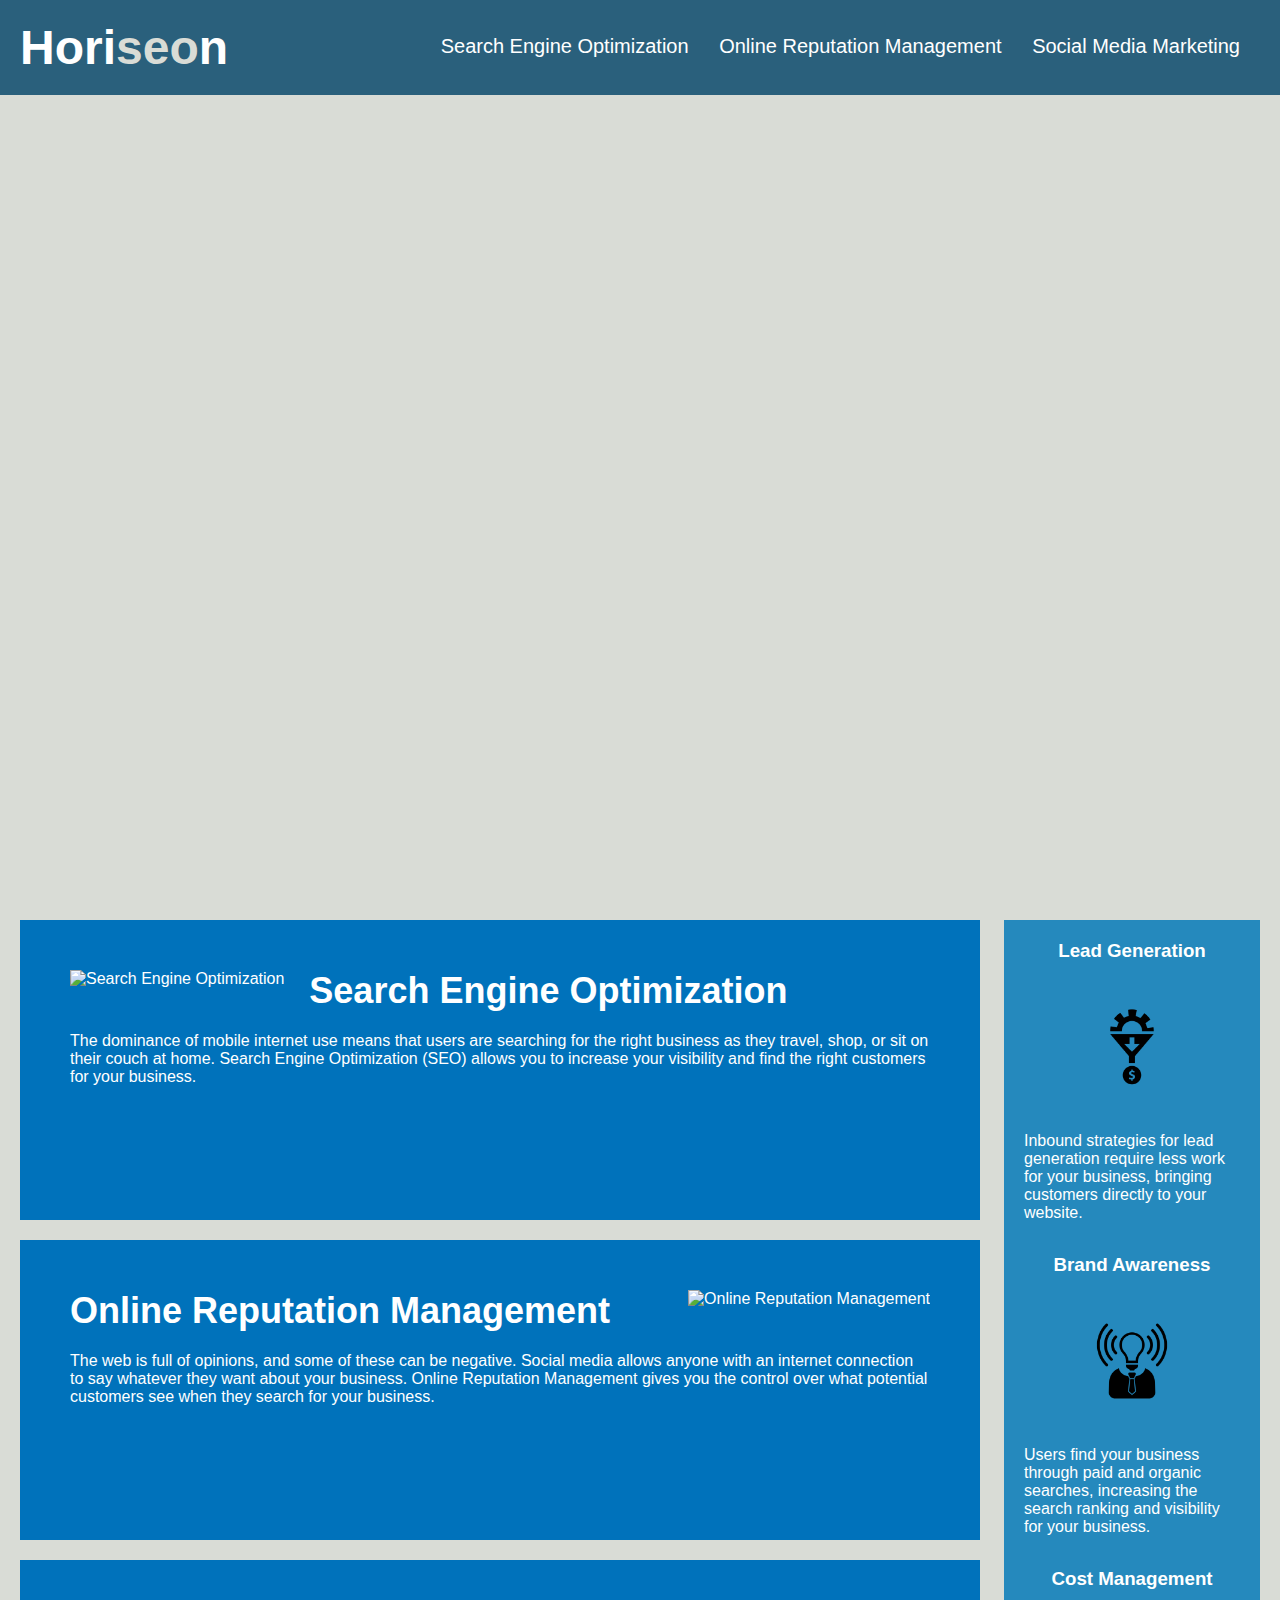
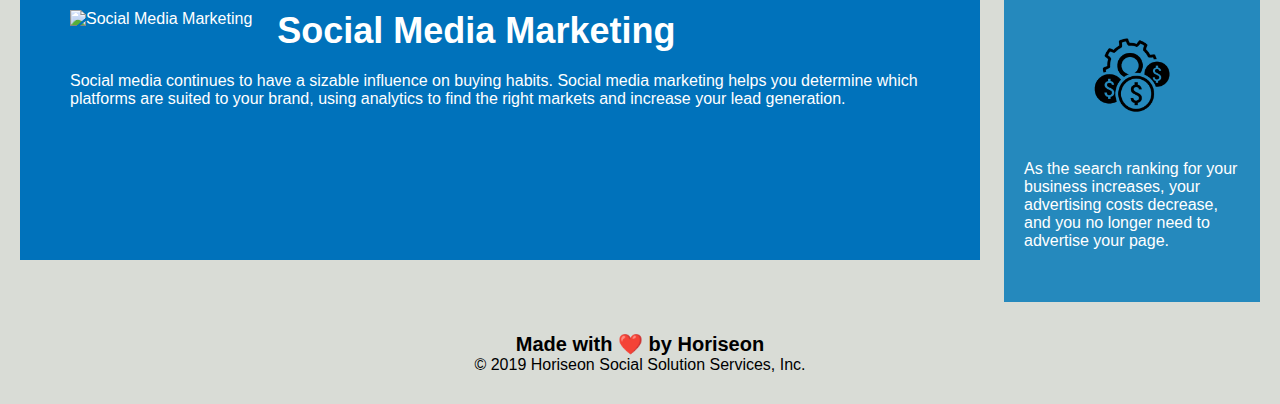
==== Assignment/Develop/index.html @ dedc9b36 "added alt tags to all images on index.html" ====
<!DOCTYPE html>
<html lang="en-us">

<head>
    <meta charset="UTF-8" />
    <link rel="stylesheet" href="./assets/css/style.css">
    <title>website</title>
</head>

<body>
    <div class="header">
        <h1>Hori<span class="seo">seo</span>n</h1>
        <div>
            <ul>
                <li>
                    <a href="#search-engine-optimization">Search Engine Optimization</a>
                </li>
                <li>
                    <a href="#online-reputation-management">Online Reputation Management</a>
                </li>
                <li>
                    <a href="#social-media-marketing">Social Media Marketing</a>
                </li>
            </ul>
        </div>
    </div>
    <div class="hero"></div>
    <div class="content">
        <div class="search-engine-optimization">
            <img src="./assets/images/search-engine-optimization.jpg" class="float-left" alt="Search Engine Optimization" />
            <h2>Search Engine Optimization</h2>
            <p>
                The dominance of mobile internet use means that users are searching for the right business as they travel, shop, or sit on their couch at home. Search Engine Optimization (SEO) allows you to increase your visibility and find the right customers for your business.
            </p>
        </div>
        <div id="online-reputation-management" class="online-reputation-management">
            <img src="./assets/images/online-reputation-management.jpg" class="float-right" alt="Online Reputation Management" />
            <h2>Online Reputation Management</h2>
            <p>
                The web is full of opinions, and some of these can be negative. Social media allows anyone with an internet connection to say whatever they want about your business. Online Reputation Management gives you the control over what potential customers see when they search for your business.
            </p>
        </div>
        <div id="social-media-marketing" class="social-media-marketing">
            <img src="./assets/images/social-media-marketing.jpg" class="float-left" alt="Social Media Marketing" />
            <h2>Social Media Marketing</h2>
            <p>
                Social media continues to have a sizable influence on buying habits. Social media marketing helps you determine which platforms are suited to your brand, using analytics to find the right markets and increase your lead generation.
            </p>
        </div>
    </div>
    <div class="benefits">
        <div class="benefit-lead">
            <h3>Lead Generation</h3>
            <img src="./assets/images/lead-generation.png" alt="Lead Generation" />
            <p>
                Inbound strategies for lead generation require less work for your business, bringing customers directly to your website.
            </p>
        </div>
        <div class="benefit-brand">
            <h3>Brand Awareness</h3>
            <img src="./assets/images/brand-awareness.png" alt="Brand Awareness" />
            <p>
                Users find your business through paid and organic searches, increasing the search ranking and visibility for your business.
            </p>
        </div>
        <div class="benefit-cost">
            <h3>Cost Management</h3>
            <img src="./assets/images/cost-management.png" alt="Cost Management" /></img>
            <p>
                As the search ranking for your business increases, your advertising costs decrease, and you no longer need to advertise your page.
            </p>
        </div>
    </div>
    <div class="footer"> 
        <h2>Made with ❤️️ by Horiseon</h2>
        <p>
            &copy; 2019 Horiseon Social Solution Services, Inc.
        </p>
    </div>
</body>

</html>
---- Assignment/Develop/assets/css/style.css ----
* {
    box-sizing: border-box;
    padding: 0;
    margin: 0;
}

body {
    background-color: #d9dcd6;
}

.header {
    padding: 20px;
    font-family: 'Trebuchet MS', 'Lucida Sans Unicode', 'Lucida Grande', 'Lucida Sans', Arial, sans-serif;
    background-color: #2a607c;
    color: #ffffff;
}

.header h1 {
    display: inline-block;
    font-size: 48px;
}

.header h1 .seo {
    color: #d9dcd6;
}

.header div {
    padding-top: 15px;
    margin-right: 20px;
    float: right;
    font-family: 'Gill Sans', 'Gill Sans MT', Calibri, 'Trebuchet MS', sans-serif;
    font-size: 20px;
}

.header div ul {
    list-style-type: none;
}

.header div ul li {
    display: inline-block;
    margin-left: 25px;
}

a {
    color: #ffffff;
    text-decoration: none;
}

p {
    font-size: 16px;
}

.hero {
    height: 800px;
    width: 100%;
    margin-bottom: 25px;
    background-image: url("../images/digital-marketing-meeting.jpg");
    background-size: cover;
    background-position: center;
}

.float-left {
    float: left;
    margin-right: 25px;
}

.float-right {
    float: right;
    margin-left: 25px;
}

.content {
    width: 75%;
    display: inline-block;
    margin-left: 20px;
}

.benefits {
    margin-right: 20px;
    padding: 20px;
    clear: both;
    float: right;
    width: 20%;
    height: 100%;
    font-family: 'Gill Sans', 'Gill Sans MT', Calibri, 'Trebuchet MS', sans-serif;
    background-color: #2589bd;
}

.benefit-lead {
    margin-bottom: 32px;
    color: #ffffff;
}

.benefit-brand {
    margin-bottom: 32px;
    color: #ffffff;
}

.benefit-cost {
    margin-bottom: 32px;
    color: #ffffff;
}

.benefit-lead h3 {
    margin-bottom: 10px;
    text-align: center;
}

.benefit-brand h3 {
    margin-bottom: 10px;
    text-align: center;
}

.benefit-cost h3 {
    margin-bottom: 10px;
    text-align: center;
}

.benefit-lead img {
    display: block;
    margin: 10px auto;
    max-width: 150px;
}

.benefit-brand img {
    display: block;
    margin: 10px auto;
    max-width: 150px;
}

.benefit-cost img {
    display: block;
    margin: 10px auto;
    max-width: 150px;
}

.search-engine-optimization {
    margin-bottom: 20px;
    padding: 50px;
    height: 300px;
    font-family: 'Gill Sans', 'Gill Sans MT', Calibri, 'Trebuchet MS', sans-serif;
    background-color: #0072bb;
    color: #ffffff;
}

.online-reputation-management {
    margin-bottom: 20px;
    padding: 50px;
    height: 300px;
    font-family: 'Gill Sans', 'Gill Sans MT', Calibri, 'Trebuchet MS', sans-serif;
    background-color: #0072bb;
    color: #ffffff;
}

.social-media-marketing {
    margin-bottom: 20px;
    padding: 50px;
    height: 300px;
    font-family: 'Gill Sans', 'Gill Sans MT', Calibri, 'Trebuchet MS', sans-serif;
    background-color: #0072bb;
    color: #ffffff;
}

.search-engine-optimization img {
    max-height: 200px;
}

.online-reputation-management img {
    max-height: 200px;
}

.social-media-marketing img {
    max-height: 200px;
}

.search-engine-optimization h2 {
    margin-bottom: 20px;
    font-size: 36px;
}

.online-reputation-management h2 {
    margin-bottom: 20px;
    font-size: 36px;
}

.social-media-marketing h2 {
    margin-bottom: 20px;
    font-size: 36px;
}

.footer {
    padding: 30px;
    clear: both;
    font-family: 'Trebuchet MS', 'Lucida Sans Unicode', 'Lucida Grande', 'Lucida Sans', Arial, sans-serif;
    text-align: center;
}

.footer h2 {
    font-size: 20px;
}
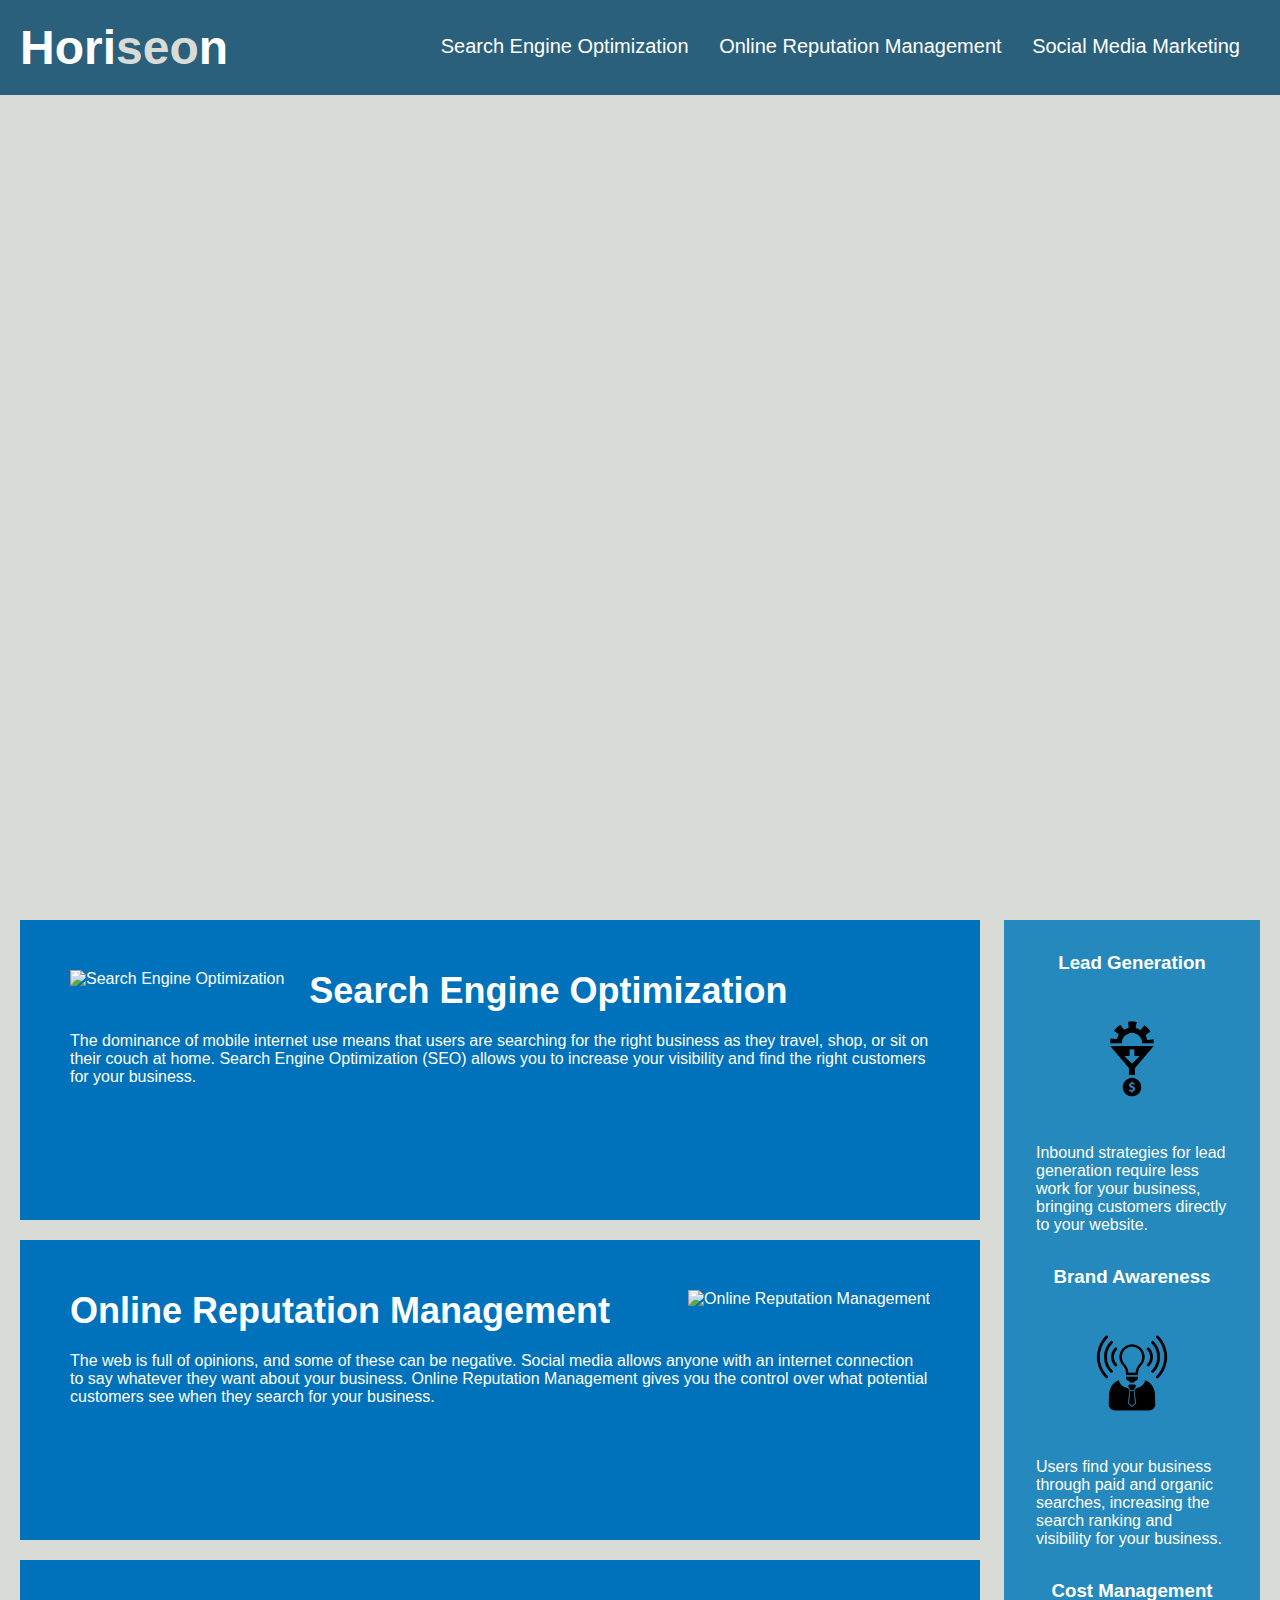
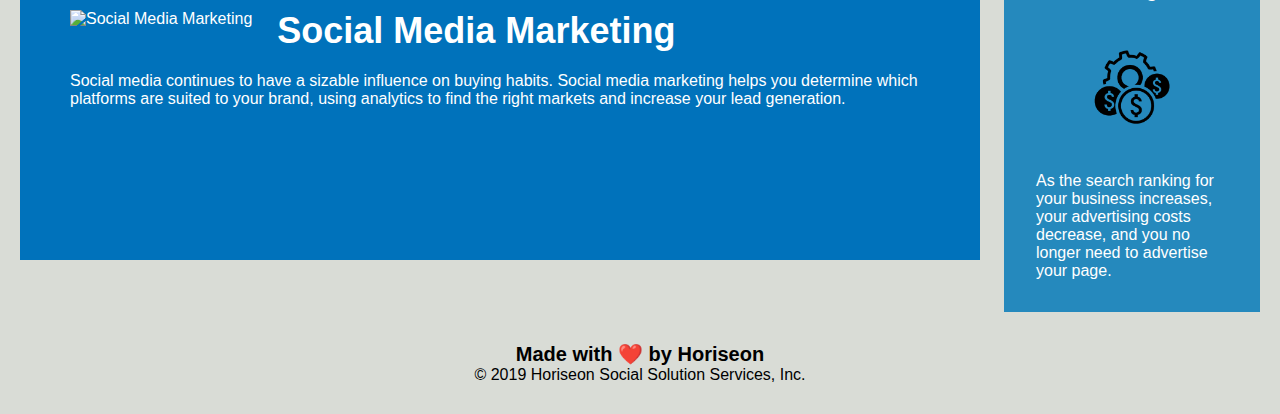
==== commit fefd8968: "updated index.html elements and organized code" ====
--- a/Assignment/Develop/index.html
+++ b/Assignment/Develop/index.html
@@ -4,10 +4,10 @@
 <head>
     <meta charset="UTF-8" />
     <link rel="stylesheet" href="./assets/css/style.css">
-    <title>website</title>
+    <title>Horiseon Digital Online Marketing</title>
 </head>
 
-<body>
+<nav>
     <div class="header">
         <h1>Hori<span class="seo">seo</span>n</h1>
         <div>
@@ -23,60 +23,61 @@
                 </li>
             </ul>
         </div>
-    </div>
+    </nav>
+    <body>
     <div class="hero"></div>
-    <div class="content">
-        <div class="search-engine-optimization">
+    <main class="content">
+        <section class="search-engine-optimization">
             <img src="./assets/images/search-engine-optimization.jpg" class="float-left" alt="Search Engine Optimization" />
             <h2>Search Engine Optimization</h2>
             <p>
                 The dominance of mobile internet use means that users are searching for the right business as they travel, shop, or sit on their couch at home. Search Engine Optimization (SEO) allows you to increase your visibility and find the right customers for your business.
             </p>
-        </div>
-        <div id="online-reputation-management" class="online-reputation-management">
+        </section>
+        <section id="online-reputation-management" class="online-reputation-management">
             <img src="./assets/images/online-reputation-management.jpg" class="float-right" alt="Online Reputation Management" />
             <h2>Online Reputation Management</h2>
             <p>
                 The web is full of opinions, and some of these can be negative. Social media allows anyone with an internet connection to say whatever they want about your business. Online Reputation Management gives you the control over what potential customers see when they search for your business.
             </p>
-        </div>
-        <div id="social-media-marketing" class="social-media-marketing">
+        </section>
+        <section id="social-media-marketing" class="social-media-marketing">
             <img src="./assets/images/social-media-marketing.jpg" class="float-left" alt="Social Media Marketing" />
             <h2>Social Media Marketing</h2>
             <p>
                 Social media continues to have a sizable influence on buying habits. Social media marketing helps you determine which platforms are suited to your brand, using analytics to find the right markets and increase your lead generation.
             </p>
-        </div>
-    </div>
-    <div class="benefits">
-        <div class="benefit-lead">
+        </section>
+    </main>
+    <aside class="benefits">
+        <section class="benefit-lead">
             <h3>Lead Generation</h3>
             <img src="./assets/images/lead-generation.png" alt="Lead Generation" />
             <p>
                 Inbound strategies for lead generation require less work for your business, bringing customers directly to your website.
             </p>
-        </div>
-        <div class="benefit-brand">
+        </section>
+        <section class="benefit-brand">
             <h3>Brand Awareness</h3>
             <img src="./assets/images/brand-awareness.png" alt="Brand Awareness" />
             <p>
                 Users find your business through paid and organic searches, increasing the search ranking and visibility for your business.
             </p>
-        </div>
-        <div class="benefit-cost">
+        </section>
+        <dsection class="benefit-cost">
             <h3>Cost Management</h3>
-            <img src="./assets/images/cost-management.png" alt="Cost Management" /></img>
+            <img src="./assets/images/cost-management.png" alt="Cost Management" />
             <p>
                 As the search ranking for your business increases, your advertising costs decrease, and you no longer need to advertise your page.
             </p>
-        </div>
-    </div>
-    <div class="footer"> 
+        </section>
+    </aside>
+    <footer class="footer"> 
         <h2>Made with ❤️️ by Horiseon</h2>
         <p>
             &copy; 2019 Horiseon Social Solution Services, Inc.
         </p>
-    </div>
+    </footer>
 </body>
 
 </html>
--- a/Assignment/Develop/assets/css/style.css
+++ b/Assignment/Develop/assets/css/style.css
@@ -77,7 +77,7 @@
 
 .benefits {
     margin-right: 20px;
-    padding: 20px;
+    padding: 32px;
     clear: both;
     float: right;
     width: 20%;
@@ -86,55 +86,23 @@
     background-color: #2589bd;
 }
 
-.benefit-lead {
+.benefit-lead, .benefit-brand, .benefit-cost {
     margin-bottom: 32px;
     color: #ffffff;
 }
 
-.benefit-brand {
-    margin-bottom: 32px;
-    color: #ffffff;
-}
-
-.benefit-cost {
-    margin-bottom: 32px;
-    color: #ffffff;
-}
-
-.benefit-lead h3 {
+.benefit-lead h3, .benefit-brand h3, .benefit-cost h3 {
     margin-bottom: 10px;
     text-align: center;
 }
 
-.benefit-brand h3 {
-    margin-bottom: 10px;
-    text-align: center;
-}
-
-.benefit-cost h3 {
-    margin-bottom: 10px;
-    text-align: center;
-}
-
-.benefit-lead img {
+.benefit-lead img, .benefit-brand img, .benefit-cost img {
     display: block;
     margin: 10px auto;
     max-width: 150px;
 }
 
-.benefit-brand img {
-    display: block;
-    margin: 10px auto;
-    max-width: 150px;
-}
-
-.benefit-cost img {
-    display: block;
-    margin: 10px auto;
-    max-width: 150px;
-}
-
-.search-engine-optimization {
+.search-engine-optimization, .online-reputation-management, .social-media-marketing {
     margin-bottom: 20px;
     padding: 50px;
     height: 300px;
@@ -143,47 +111,11 @@
     color: #ffffff;
 }
 
-.online-reputation-management {
-    margin-bottom: 20px;
-    padding: 50px;
-    height: 300px;
-    font-family: 'Gill Sans', 'Gill Sans MT', Calibri, 'Trebuchet MS', sans-serif;
-    background-color: #0072bb;
-    color: #ffffff;
-}
-
-.social-media-marketing {
-    margin-bottom: 20px;
-    padding: 50px;
-    height: 300px;
-    font-family: 'Gill Sans', 'Gill Sans MT', Calibri, 'Trebuchet MS', sans-serif;
-    background-color: #0072bb;
-    color: #ffffff;
-}
-
-.search-engine-optimization img {
+.search-engine-optimization img, .online-reputation-management img, .social-media-marketing img {
     max-height: 200px;
 }
 
-.online-reputation-management img {
-    max-height: 200px;
-}
-
-.social-media-marketing img {
-    max-height: 200px;
-}
-
-.search-engine-optimization h2 {
-    margin-bottom: 20px;
-    font-size: 36px;
-}
-
-.online-reputation-management h2 {
-    margin-bottom: 20px;
-    font-size: 36px;
-}
-
-.social-media-marketing h2 {
+.search-engine-optimization h2, .online-reputation-management h2, .social-media-marketing h2 {
     margin-bottom: 20px;
     font-size: 36px;
 }
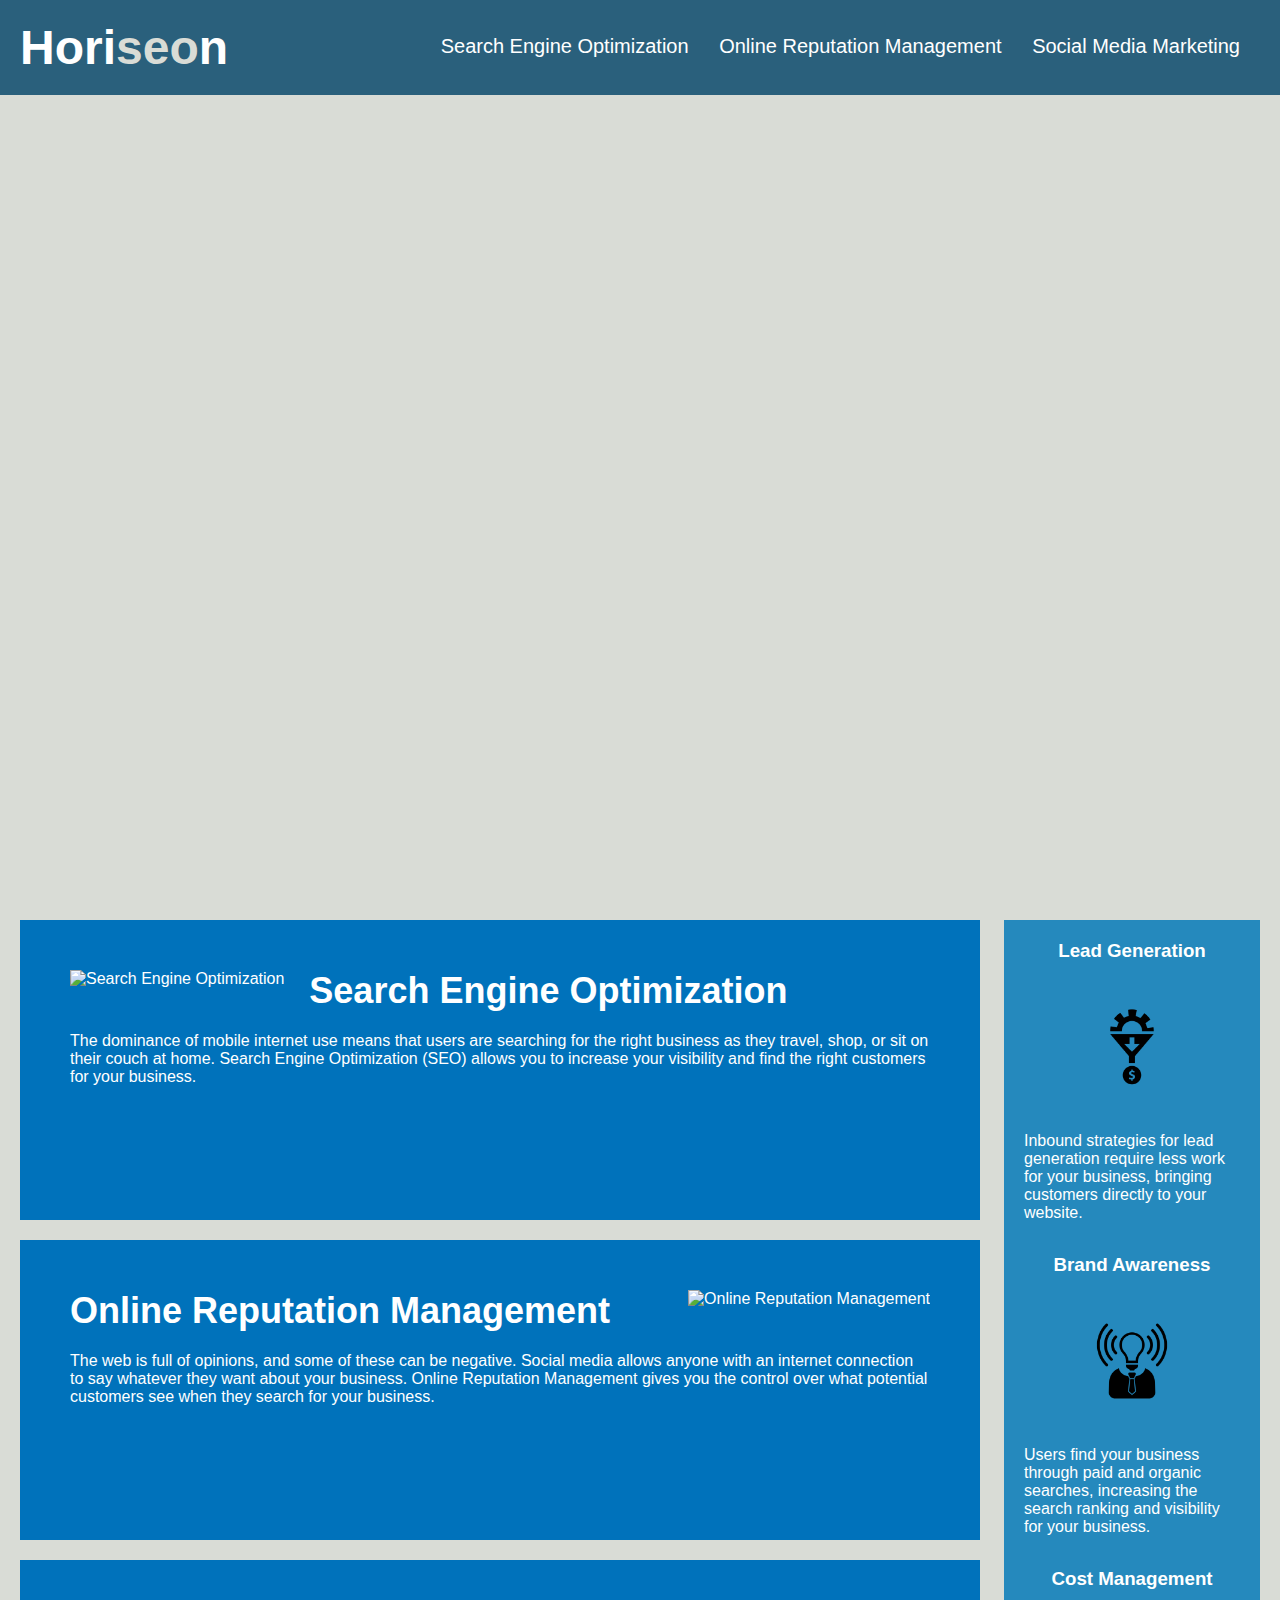
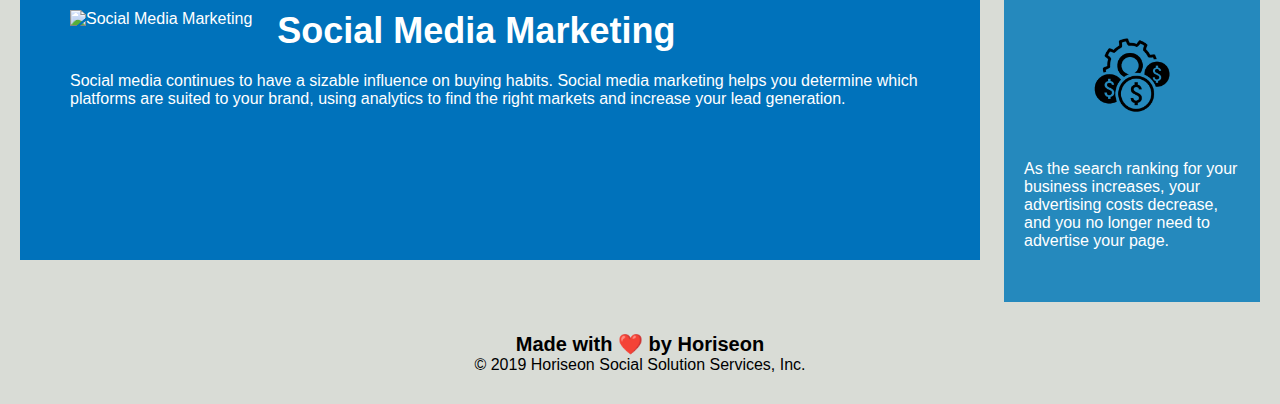
==== commit 10b69c15: "updated elements and strucure in header and nav in index.html" ====
--- a/Assignment/Develop/index.html
+++ b/Assignment/Develop/index.html
@@ -7,8 +7,8 @@
     <title>Horiseon Digital Online Marketing</title>
 </head>
 
-<nav>
-    <div class="header">
+<header>
+    <nav class="header">
         <h1>Hori<span class="seo">seo</span>n</h1>
         <div>
             <ul>
@@ -21,10 +21,11 @@
                 <li>
                     <a href="#social-media-marketing">Social Media Marketing</a>
                 </li>
-            </ul>
-        </div>
+            </ul>  
+        </div> 
     </nav>
-    <body>
+</header>
+<body>    
     <div class="hero"></div>
     <main class="content">
         <section class="search-engine-optimization">
@@ -64,7 +65,7 @@
                 Users find your business through paid and organic searches, increasing the search ranking and visibility for your business.
             </p>
         </section>
-        <dsection class="benefit-cost">
+        <section class="benefit-cost">
             <h3>Cost Management</h3>
             <img src="./assets/images/cost-management.png" alt="Cost Management" />
             <p>
--- a/Assignment/Develop/assets/css/style.css
+++ b/Assignment/Develop/assets/css/style.css
@@ -77,7 +77,7 @@
 
 .benefits {
     margin-right: 20px;
-    padding: 32px;
+    padding: 20px;
     clear: both;
     float: right;
     width: 20%;
